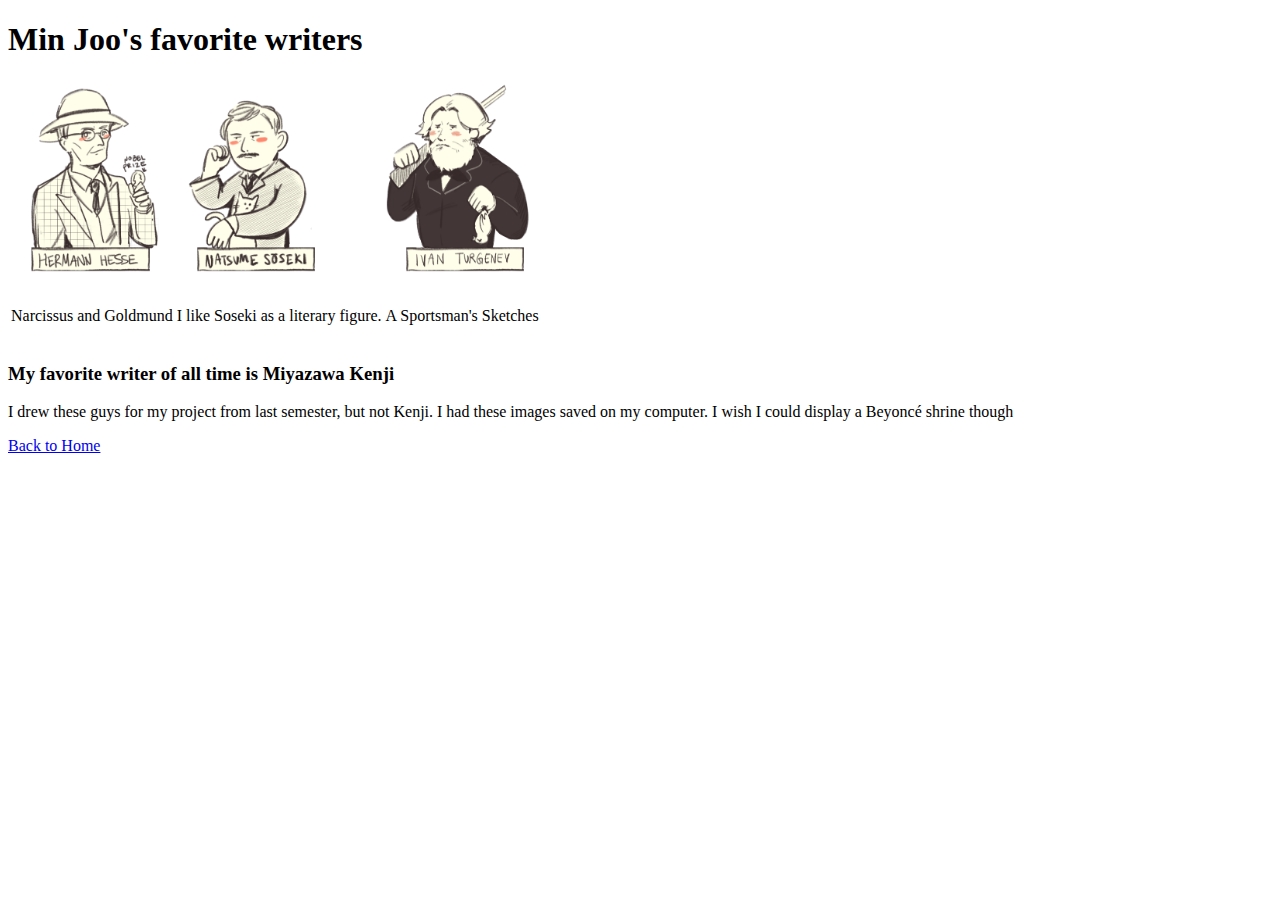
==== writers.html @ fdd5ca6c "writers page created" ====
<!DOCTYPE html>
<head>
    <meta name="viewport" content="width=device-width, initial-scale=1.0">
    <meta charset="UTF-8">

    <title>Writers</title>

    <link rel="stylesheet" type="text/css" href="css/writers.css">
</head>
<body>
	<h1>Min Joo's favorite writers</h1>
	<table>
		<tr>
			<td> <img src="images/hesse.png" style="height:200px;"/> </td>
			<td> <img src="images/soseki.png" style="height: 200px;"/> </td>
			<td> <img src="images/turgenev.png" style="height:200px;"/> </td>
		</tr>
		<tr>
			<td> <p>Narcissus and Goldmund</p> </td>
			<td> <p>I like Soseki as a literary figure.</p> </td>
			<td> <p>A Sportsman's Sketches</p> </td>
		</tr>
	</table>

	<h3>My favorite writer of all time is <b>Miyazawa Kenji</b></h3> 

	<p>I drew these guys for my project from last semester, but not Kenji. I had these images saved on my computer. I wish I could display a Beyoncé shrine though</p>

	<a href="index.html">Back to Home</a>

	
</body>
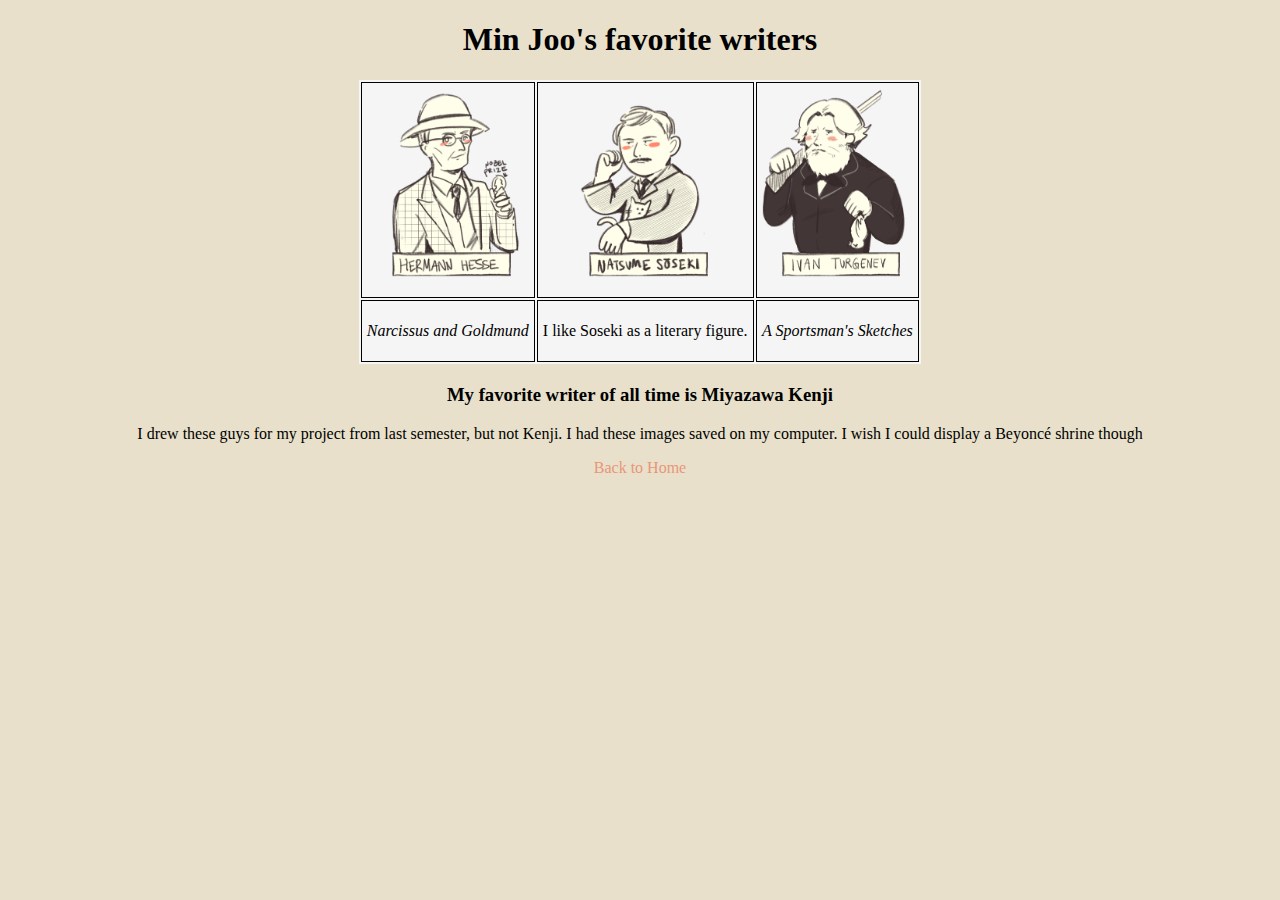
==== commit 6498d0b7: "made css files" ====
--- a/writers.html
+++ b/writers.html
@@ -16,9 +16,9 @@
 			<td> <img src="images/turgenev.png" style="height:200px;"/> </td>
 		</tr>
 		<tr>
-			<td> <p>Narcissus and Goldmund</p> </td>
+			<td> <p><i>Narcissus and Goldmund</i></p> </td>
 			<td> <p>I like Soseki as a literary figure.</p> </td>
-			<td> <p>A Sportsman's Sketches</p> </td>
+			<td> <p><i>A Sportsman's Sketches</i></p> </td>
 		</tr>
 	</table>
 
--- a/css/writers.css
+++ b/css/writers.css
@@ -0,0 +1,22 @@
+body {
+  font-family: "Gill Sans";
+  background-color: #e8e0ca;
+  text-align: center;
+}
+
+a {
+  text-decoration: none;
+  color: darksalmon;
+}
+
+table {
+  background-color: whitesmoke;
+  margin-left: auto;
+  margin-right: auto;
+  margin-bottom: 20px;
+}
+
+td {
+  padding: 5px;
+  border: 1px solid;
+}